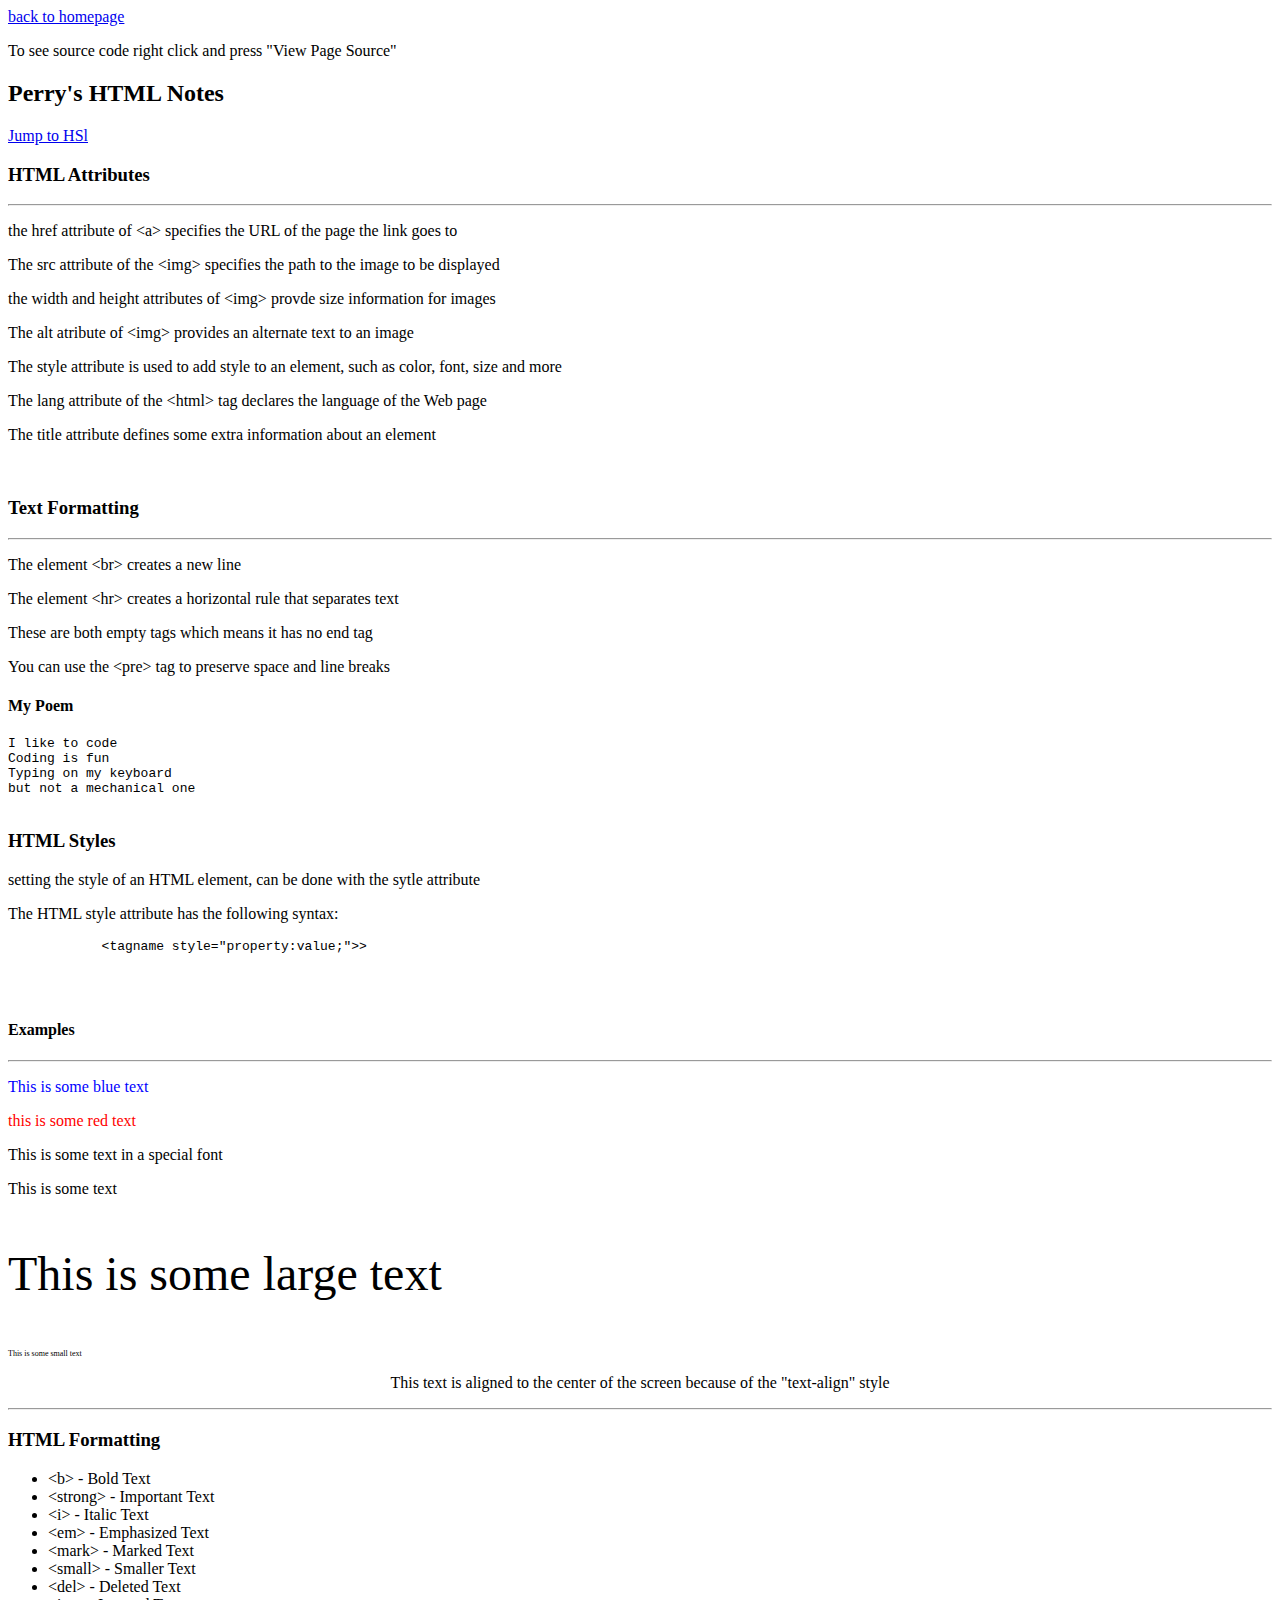
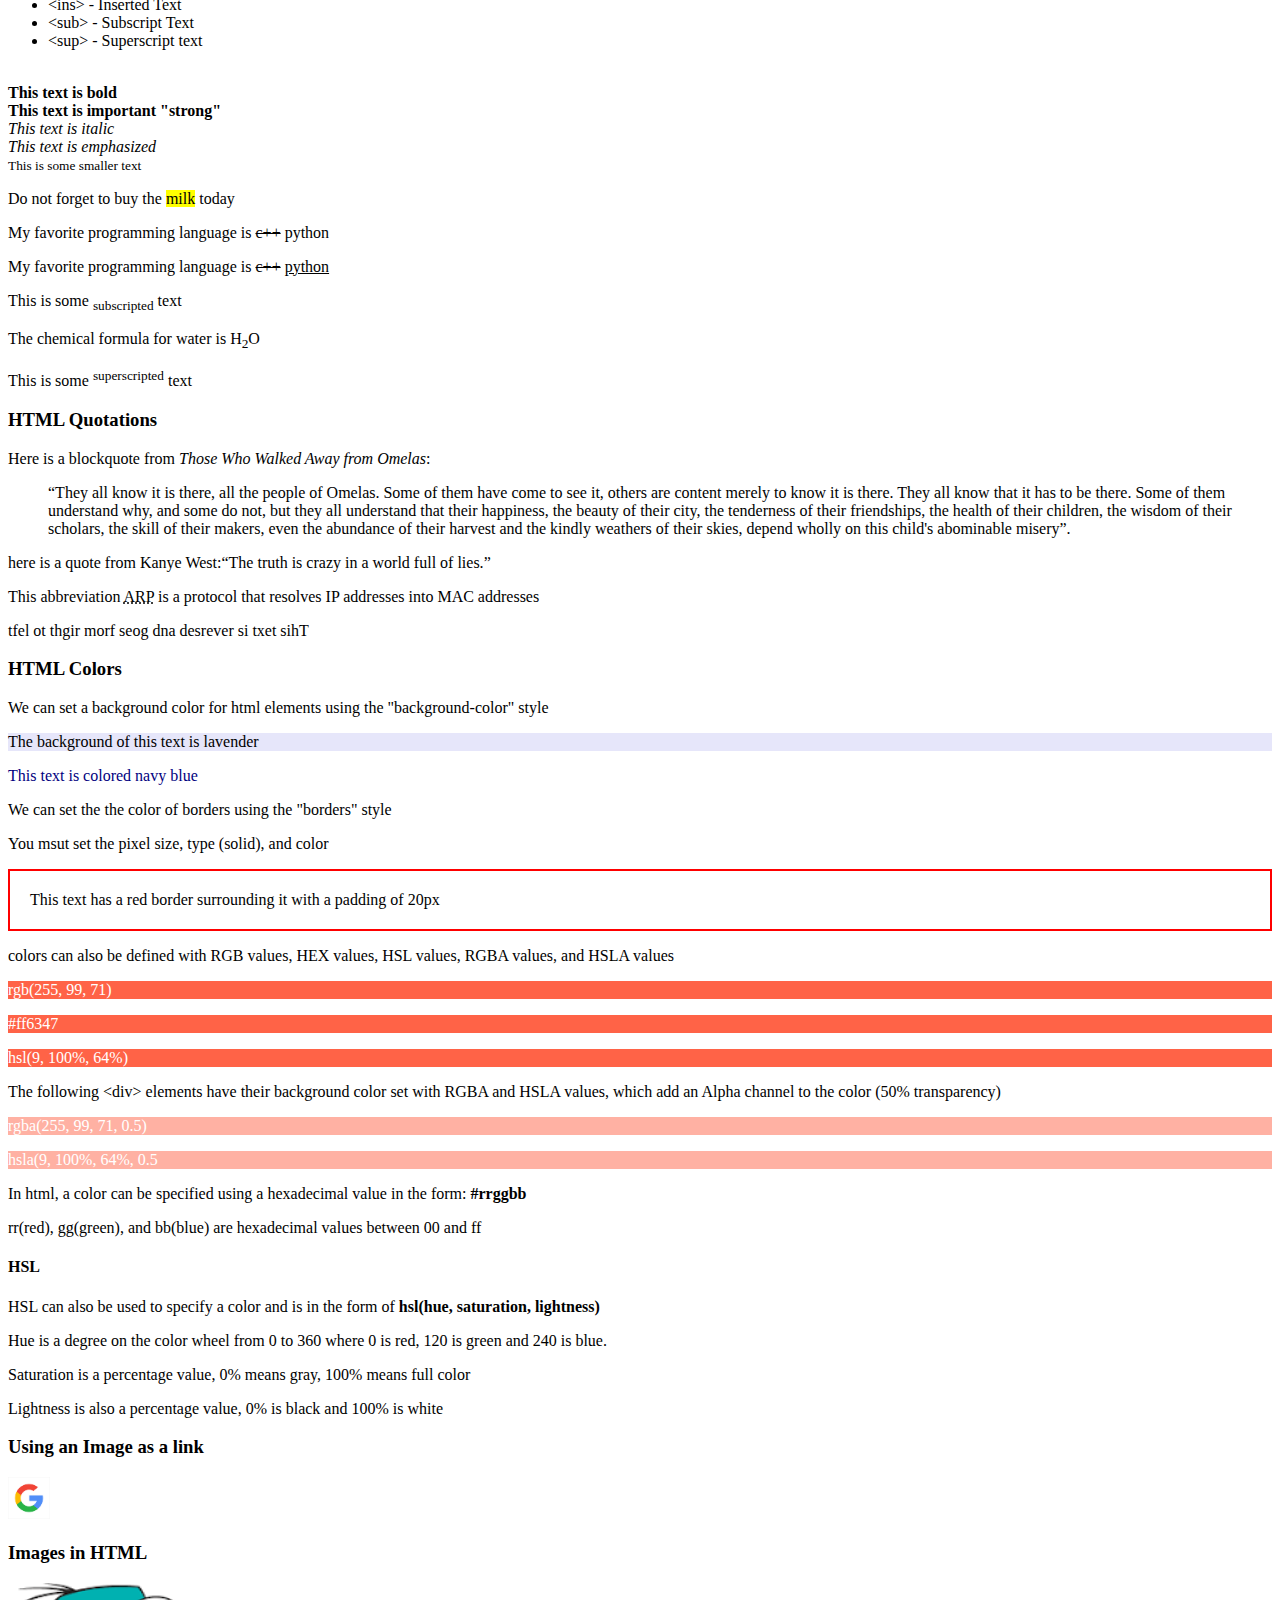
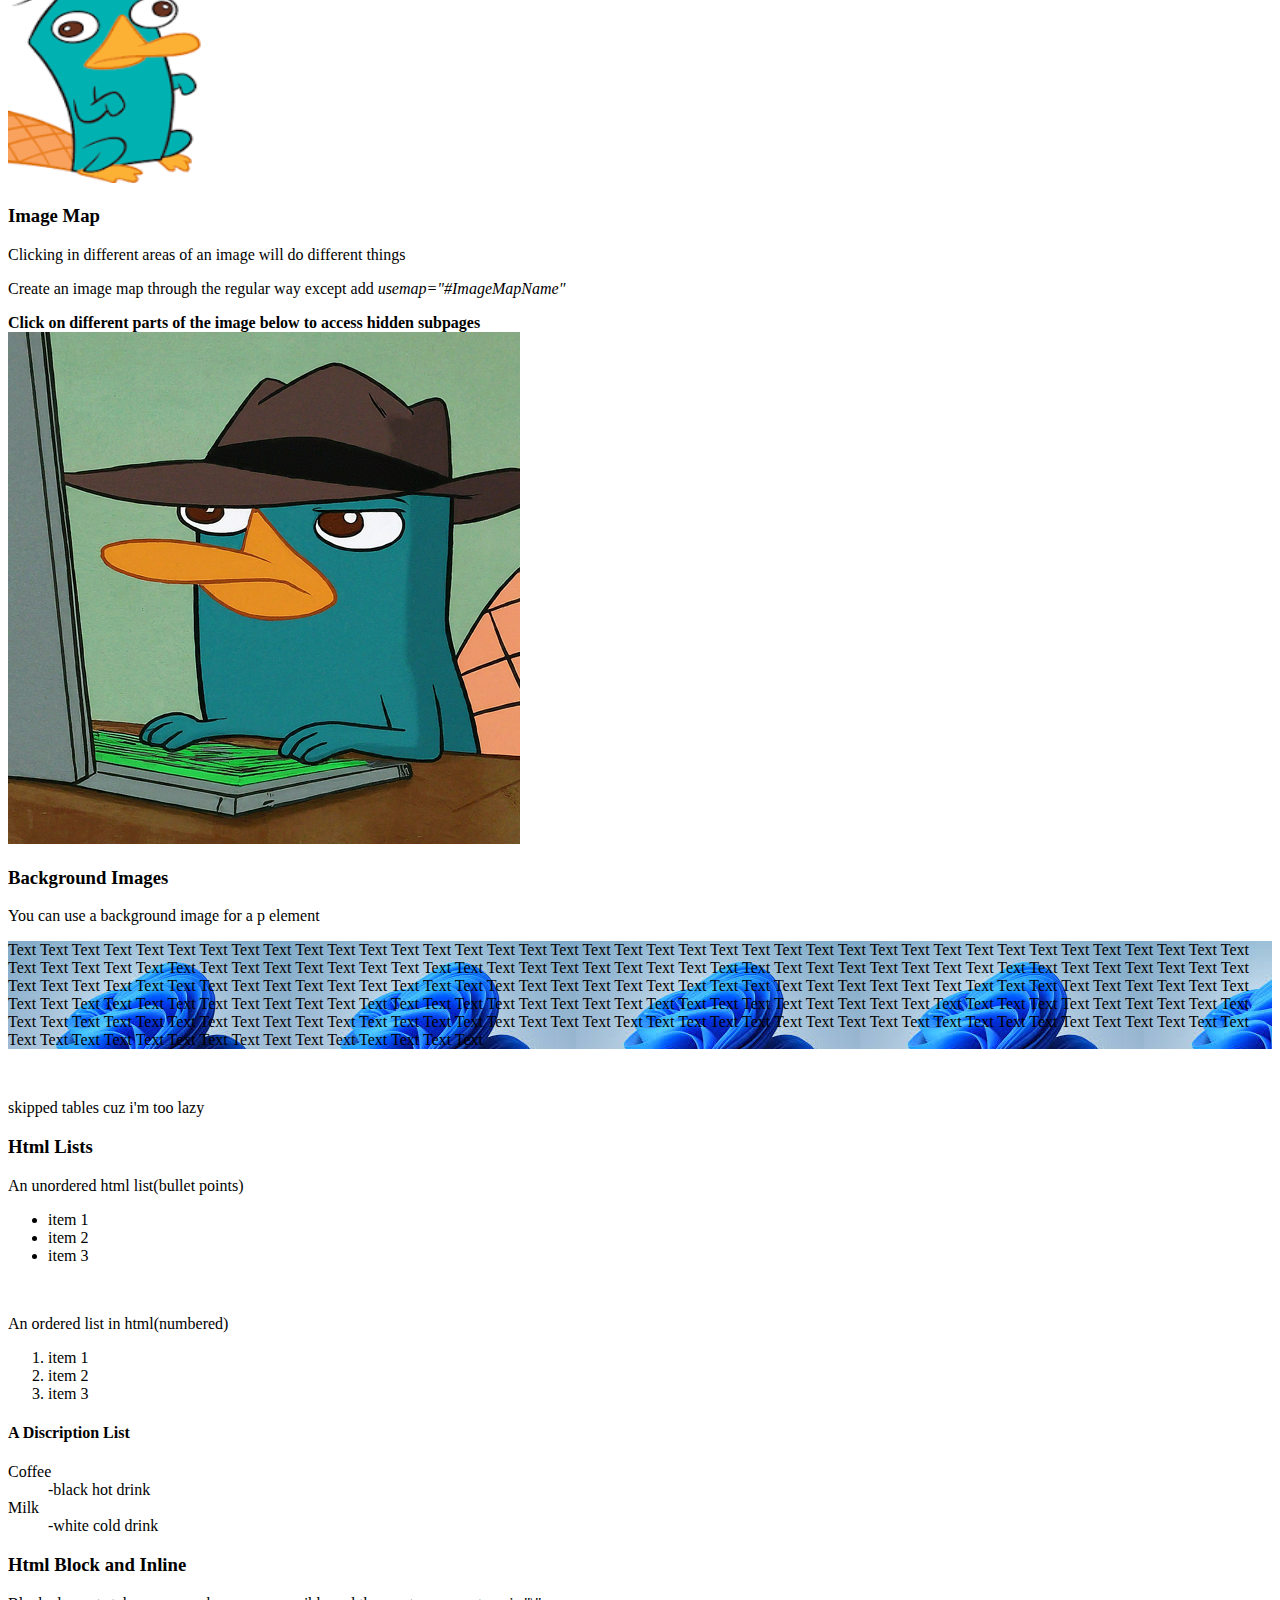
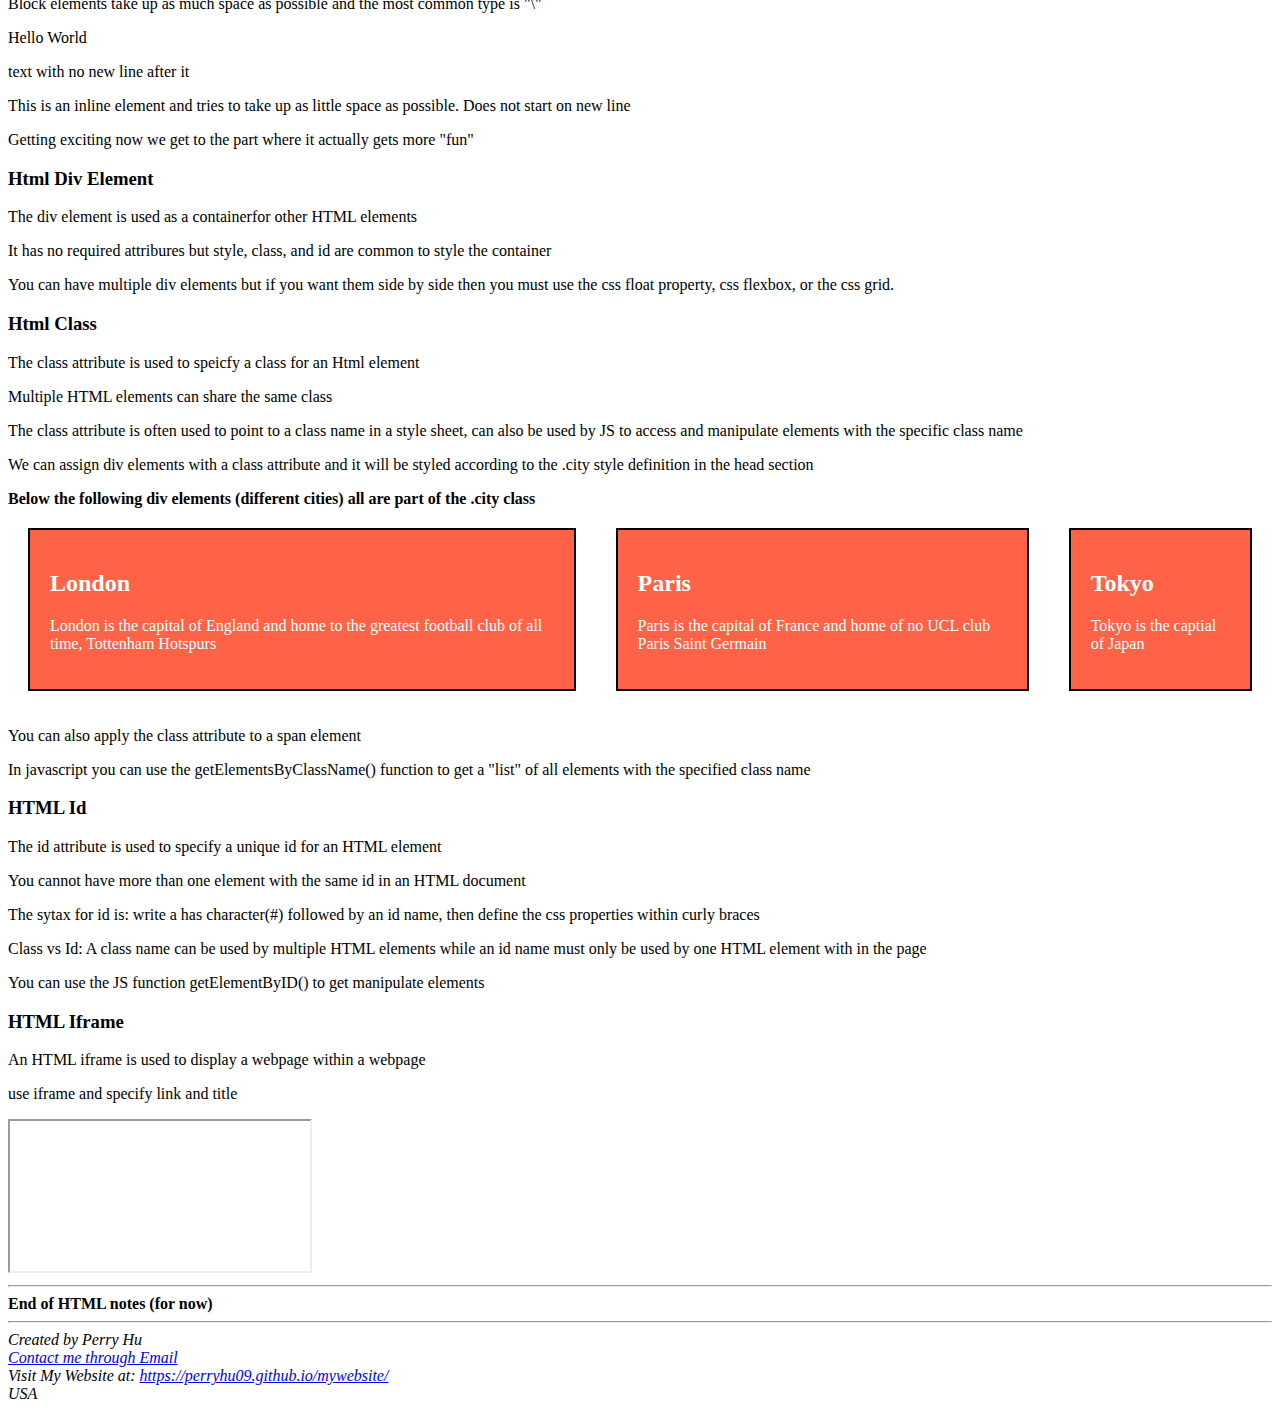
==== subpages/html_notes.html @ 32be42af "first commit" ====
<!DOCTYPE html>
<html lang='US-en'>
<html>
    <head>
        <title>Perry's HTML Notes</title>
        <link rel="stylesheet"; href="../css/html_notes_styles.css">
    </head>
    <body style="background-color:white;">
        <a href="https://perryhu09.github.io/mywebsite/">back to homepage</a>
        <p style="font-family:roboto">To see source code right click and press "View Page Source"</p>
        <h2>Perry's HTML Notes</h2>
        <p><a href="#HSL">Jump to HSl</a></p>
        <h3> HTML Attributes</h3>
        <hr>
        <p>the href attribute of &lta&gt specifies the URL of the page the link goes to</p> 
        <p>The src attribute of the &ltimg&gt specifies the path to the image to be displayed</p>
        <p>the width and height attributes of &ltimg&gt provde size information for images </p>
        <p>The alt atribute of &ltimg&gt provides an alternate text to an image</p>
        <p>The style attribute is used to add style to an element, such as color, font, size and more</p>
        <p>The lang attribute of the &lthtml&gt tag declares the language of the Web page</p>
        <p>The title attribute defines some extra information about an element</p>
        <br> 
        <h3>Text Formatting</h3>
        <hr>
        <p>The element &ltbr&gt creates a new line</p>
        <p>The element &lthr&gt creates a horizontal rule that separates text</p>
        <p>These are both empty tags which means it has no end tag</p>
        <p>You can use the &ltpre&gt tag to preserve space and line breaks</p>

        <h4>My Poem</h4>
        <pre>
I like to code
Coding is fun
Typing on my keyboard 
but not a mechanical one
        </pre>
        
        <h3>HTML Styles</h3>
        <p>setting the style of an HTML element, can be done with the sytle attribute</p>
        <p>The HTML style attribute has the following syntax:</p>
        <pre>
            &lttagname style="property:value;">&gt
        </pre>
        <br>
        <h4>Examples</h4>
        <hr>
        <p style="color:blue">This is some blue text</p>
        <p style="color:red">this is some red text</p>

        <p style="font-family:verdana">This is some text in a special font</p>
        <p style="font-family:impact">This is some text</p>

        <p style="font-size:300%">This is some large text</p>
        <p style="font-size:50%">This is some small text</p>

        <p style="text-align:center">This text is aligned to the center of the screen because of the "text-align" style</p>        
        <hr>
        <h3>HTML Formatting</h3>
        <ul>
            <li>&ltb&gt - Bold Text</li>
            <li>&ltstrong&gt - Important Text</li>
            <li>&lti&gt - Italic Text</li>
            <li>&ltem&gt - Emphasized Text</li>
            <li>&ltmark&gt - Marked Text</li>   
            <li>&ltsmall&gt - Smaller Text</li> 
            <li>&ltdel&gt - Deleted Text</li>
            <li>&ltins&gt - Inserted Text</li>
            <li>&ltsub&gt - Subscript Text</li>
            <li>&ltsup&gt - Superscript text</li>
        </ul>
        <br>
        <b>This text is bold</b> <br>
        <strong>This text is important "strong"</strong> <br>
        <i>This text is italic</i> <br>
        <em>This text is emphasized</em> <br>
        <small>This is some smaller text</small> <br>
        <p>Do not forget to buy the <mark>milk</mark> today</p>
        <p>My favorite programming language is <del>c++</del> python</p>
        <p>My favorite programming language is <del>c++</del> <ins>python</ins></p>
        <p>This is some <sub>subscripted</sub> text</p>
        <p>The chemical formula for water is H<sub>2</sub>O</p>
        <p>This is some <sup>superscripted</sup> text</p>

        <h3>HTML Quotations</h3>
        <p>Here is a blockquote from <cite>Those Who Walked Away from Omelas</cite>:</p>
        <blockquote>
            “They all know it is there, all the people of Omelas. Some of them have come to see it, others are content merely to know it is there. 
            They all know that it has to be there. Some of them understand why, and some do not, but they all understand that their happiness, the beauty of their city,
            the tenderness of their friendships, the health of their children, the wisdom of their scholars, the skill of their makers, even the abundance of their harvest and the kindly weathers of their skies, 
            depend wholly on this child's abominable misery”.
        </blockquote>
        <p>here is a quote from Kanye West:<q>The truth is crazy in a world full of lies.</q></p>
        <p>This abbreviation <abbr title="Adress Resolution Protocol;">ARP</abbr> is a protocol that resolves IP addresses into MAC addresses</p>
        <bdo dir="rtl">This text is reversed and goes from right to left</bdo>

        <h3>HTML Colors</h3>
        <p>We can set a background color for html elements using the "background-color" style</p>
        <p style="background-color:lavender;">The background of this text is lavender</p>
        <p style="color:navy;">This text is colored navy blue</p>
        <p>We can set the the color of borders using the "borders" style</p>
        <p>You msut set the pixel size, type (solid), and color</p>
        <p style="border:2px solid red;padding:20px;">This text has a red border surrounding it with a padding of 20px</p>
        <p>colors can also be defined with RGB values, HEX values, HSL values, RGBA values, and HSLA values</p>
        <p style="background:rgb(255,99,71);color:white;font-family:calibri">rgb(255, 99, 71)</p>
        <p style="background:#ff6347;color:white">#ff6347</p>
        <p style="background:hsl(9, 100%, 64%);color: white">hsl(9, 100%, 64%)</p>

        <p>The following &ltdiv&gt elements have their background color set with RGBA and HSLA values, which add an Alpha channel to the color (50% transparency)</p>
        <p style="background:rgba(255, 99, 71, 0.5);color:white">rgba(255, 99, 71, 0.5)</p>
        <p style="background:hsla(9, 100%, 64%, 0.5);color:white">hsla(9, 100%, 64%, 0.5</p>
        <p>In html, a color can be specified using a hexadecimal value in the form: <strong>#rrggbb</strong></p>
        <p>rr(red), gg(green), and bb(blue) are hexadecimal values between 00 and ff</p>
        <h4 id="HSL">HSL</h4>
        <p>HSL can also be used to specify a color and is in the form of <strong>hsl(hue, saturation, lightness)</strong></p>
        <p>Hue is a degree on the color wheel from 0 to 360 where 0 is red, 120 is green and 240 is blue.</p>
        <p>Saturation is a percentage value, 0% means gray, 100% means full color</p>
        <p>Lightness is also a percentage value, 0% is black and 100% is white</p>
        <h3>Using an Image as a link</h3>
        <a href="https://www.google.com">
            <img src="../images/google.png" alt="google" style="width:42px;height:42px;">       
        </a>

        <h3>Images in HTML</h3>
        <img src="../images/perryTP.png" alt="perry pfp" width="200" height="200">

        <br>
        <h3 id="imagemap">Image Map</h3>
        <p>Clicking in different areas of an image will do different things</p>
        <p>Create an image map through the regular way except add <i>usemap="#ImageMapName"</i></p>
        <strong>Click on different parts of the image below to access hidden subpages</strong>
        <br>
        <img src="../images/perrytheprogrammer.png"; alt="perry the programmer"; usemap="#workmap">
        <map name="workmap">
            <area shape="poly"; coords="194,177,440,168,200,400,447,323,509,240,510,421"; alt="Perry" href="imageMap_pages/perry.html"> </area>
            <area shape="poly"; coords="61,148,507,157,251,45,194,124,434,68,443,140"; alt="fedora" href="imageMap_pages/fedora.html"> </area>
            <area shape="poly"; coords="91,446,223,471,86,398,389,433"; alt="keyboard" href="imageMap_pages/keyboard.html"> </area>
            <area shape="poly"; coords="0,437,41,1,85,438,0,-1"; alt="computer" href="imageMap_pages/computer.html"> </area>
        </map>

        <h3>Background Images</h3>
        <p>You can use a background image for a p element</p>
        <p style="background-image: url(../images/background_image.png);">
        Text Text Text Text Text Text Text Text Text Text Text Text Text Text Text Text Text Text Text Text Text Text Text Text Text Text Text Text
        Text Text Text Text Text Text Text Text Text Text Text Text Text Text Text Text Text Text Text Text Text Text Text Text Text Text Text Text
        Text Text Text Text Text Text Text Text Text Text Text Text Text Text Text Text Text Text Text Text Text Text Text Text Text Text Text Text
        Text Text Text Text Text Text Text Text Text Text Text Text Text Text Text Text Text Text Text Text Text Text Text Text Text Text Text Text
        Text Text Text Text Text Text Text Text Text Text Text Text Text Text Text Text Text Text Text Text Text Text Text Text Text Text Text Text 
        Text Text Text Text Text Text Text Text Text Text Text Text Text Text Text Text Text Text Text Text Text Text Text Text Text Text Text Text
        Text Text Text Text Text Text Text Text Text Text Text Text Text Text Text Text Text Text Text Text Text Text Text Text Text Text Text Text
        Text Text Text Text Text Text Text Text Text Text Text Text Text Text 
        </p>
        <br>
        <p>skipped tables cuz i'm too lazy</p>
        <h3>Html Lists</h3>
        <p>An unordered html list(bullet points)</p>
        <ul>
            <li>item 1</li>
            <li>item 2</li>
            <li>item 3</li>
        </ul>
        <br>
        <p>An ordered list in html(numbered)</p>
        <ol>
            <li>item 1</li>
            <li>item 2</li>
            <li>item 3</li>
        </ol>
        <h4>A Discription List</h4>
        <dl>
            <dt>Coffee</dt>
            <dd>-black hot drink</dd>
            <dt>Milk</dt>
            <dd>-white cold drink</dd>
        </dl>

        <h3>Html Block and Inline</h3>
        <p>Block elements take up as much space as possible and the most common type is "\<div\>"</p>
        <div>Hello World</div>
        <p>text with no new line after it</p>
        <space>This is an inline element and tries to take up as little space as possible. Does not start on new line</space>
        <p>Getting exciting now we get to the part where it actually gets more "fun"</p> 
        <h3>Html Div Element</h3>
        <p>The div element is used as a containerfor other HTML elements</p>
        <p>It has no required attribures but style, class, and id are common to style the container</p>
        <p>You can have multiple div elements but if you want them side by side then you must use the css float property, css flexbox, or the css grid.</p>
        <h3>Html Class</h3>
        <p>The class attribute is used to speicfy a class for an Html element</p>
        <p>Multiple HTML elements can share the same class</p>
        <p>The class attribute is often used to point to a class name in a style sheet, can also be used by JS to access and manipulate elements with the specific class name</p>
        <p>We can assign div elements with a class attribute and it will be styled according to the .city style definition in the head section</p>
        <strong>Below the following div elements (different cities) all are part of the .city class</strong>
        <div class="city_container">
            <div class="city">
                <h2>London</h2>
                <p>London is the capital of England and home to the greatest football club of all time, Tottenham Hotspurs</p>
            </div>
            <div class="city">
                <h2>Paris</h2>
                <p>Paris is the capital of France and home of no UCL club Paris Saint Germain</p>
            </div>
            <div class="city">
                <h2>Tokyo</h2>
                <p>Tokyo is the captial of Japan</p>
            </div>
        </div>
        <p>You can also apply the class attribute to a span element</p>
        <p>In javascript you can use the getElementsByClassName() function to get a "list" of all elements with the specified class name</p>
        <h3>HTML Id</h3>
        <p>The id attribute is used to specify a unique id for an HTML element</p>
        <p>You cannot have more than one element with the same id in an HTML document</p>
        <p>The sytax for id is: write a has character(#) followed by an id name, then define the css properties within curly braces</p>
        <p>Class vs Id: A class name can be used by multiple HTML elements while an id name must only be used by one HTML element with in the page</p>
        <p>You can use the JS function getElementByID() to get manipulate elements</p>

        <h3>HTML Iframe</h3>
        <p>An HTML iframe is used to display a webpage within a webpage</p>
        <p>use iframe and specify link and title</p>
        <iframe src="https://www.google.com"; title="google search"></iframe>
        <hr>
        <strong>End of HTML notes (for now)</strong>
        <!--Everything after this is contact info at the bottom of the webpage-->
        <hr>
        <address>
            Created by Perry Hu <br>
            <a href="mailto:dominichx001@gmail.com">Contact me through Email</a> <br>
            Visit My Website at: <a href="https://perryhu09.github.io/mywebsite/">https://perryhu09.github.io/mywebsite/</a> <br>
            USA
        </address>
    </body>
</html>
---- css/html_notes_styles.css ----
.city_container {
    display: flex;
}
.city {
    background-color: tomato;
    color: white;
    border: 2px solid black;
    margin: 20px;
    padding: 20px;
}
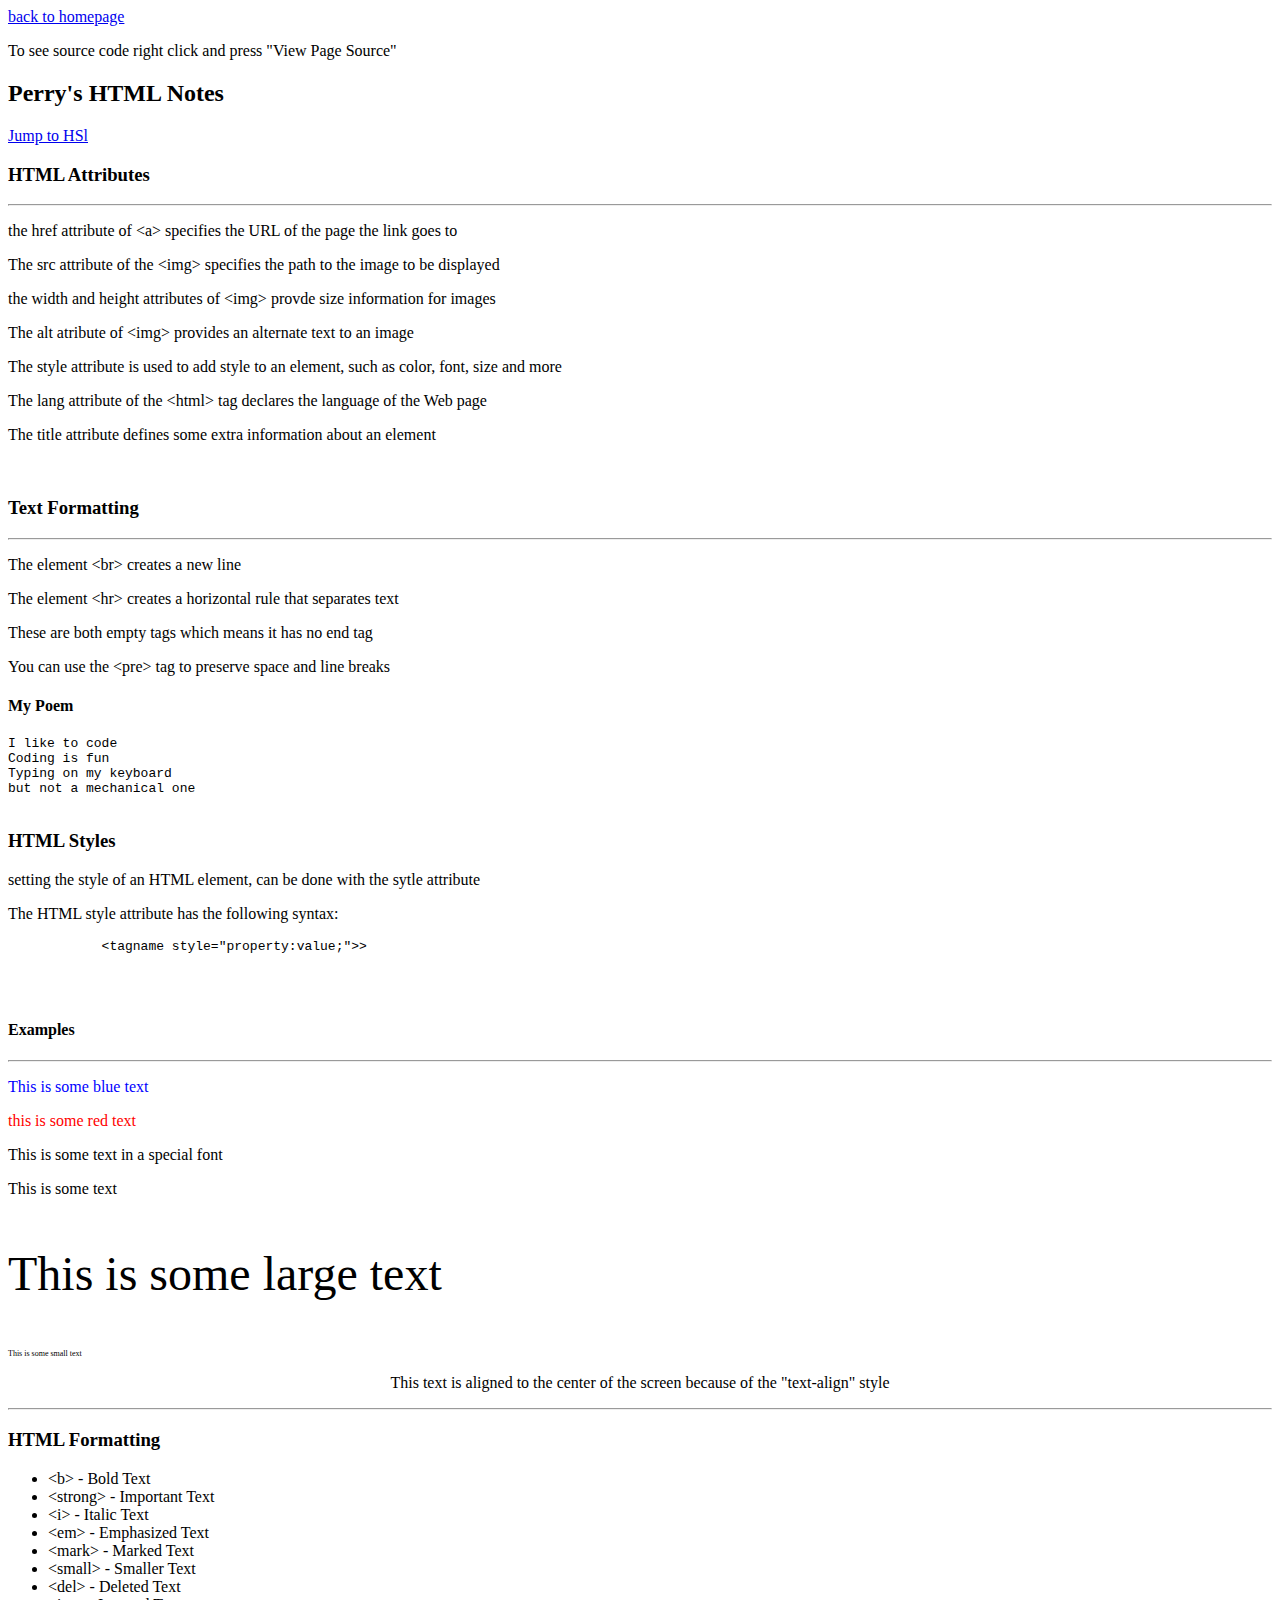
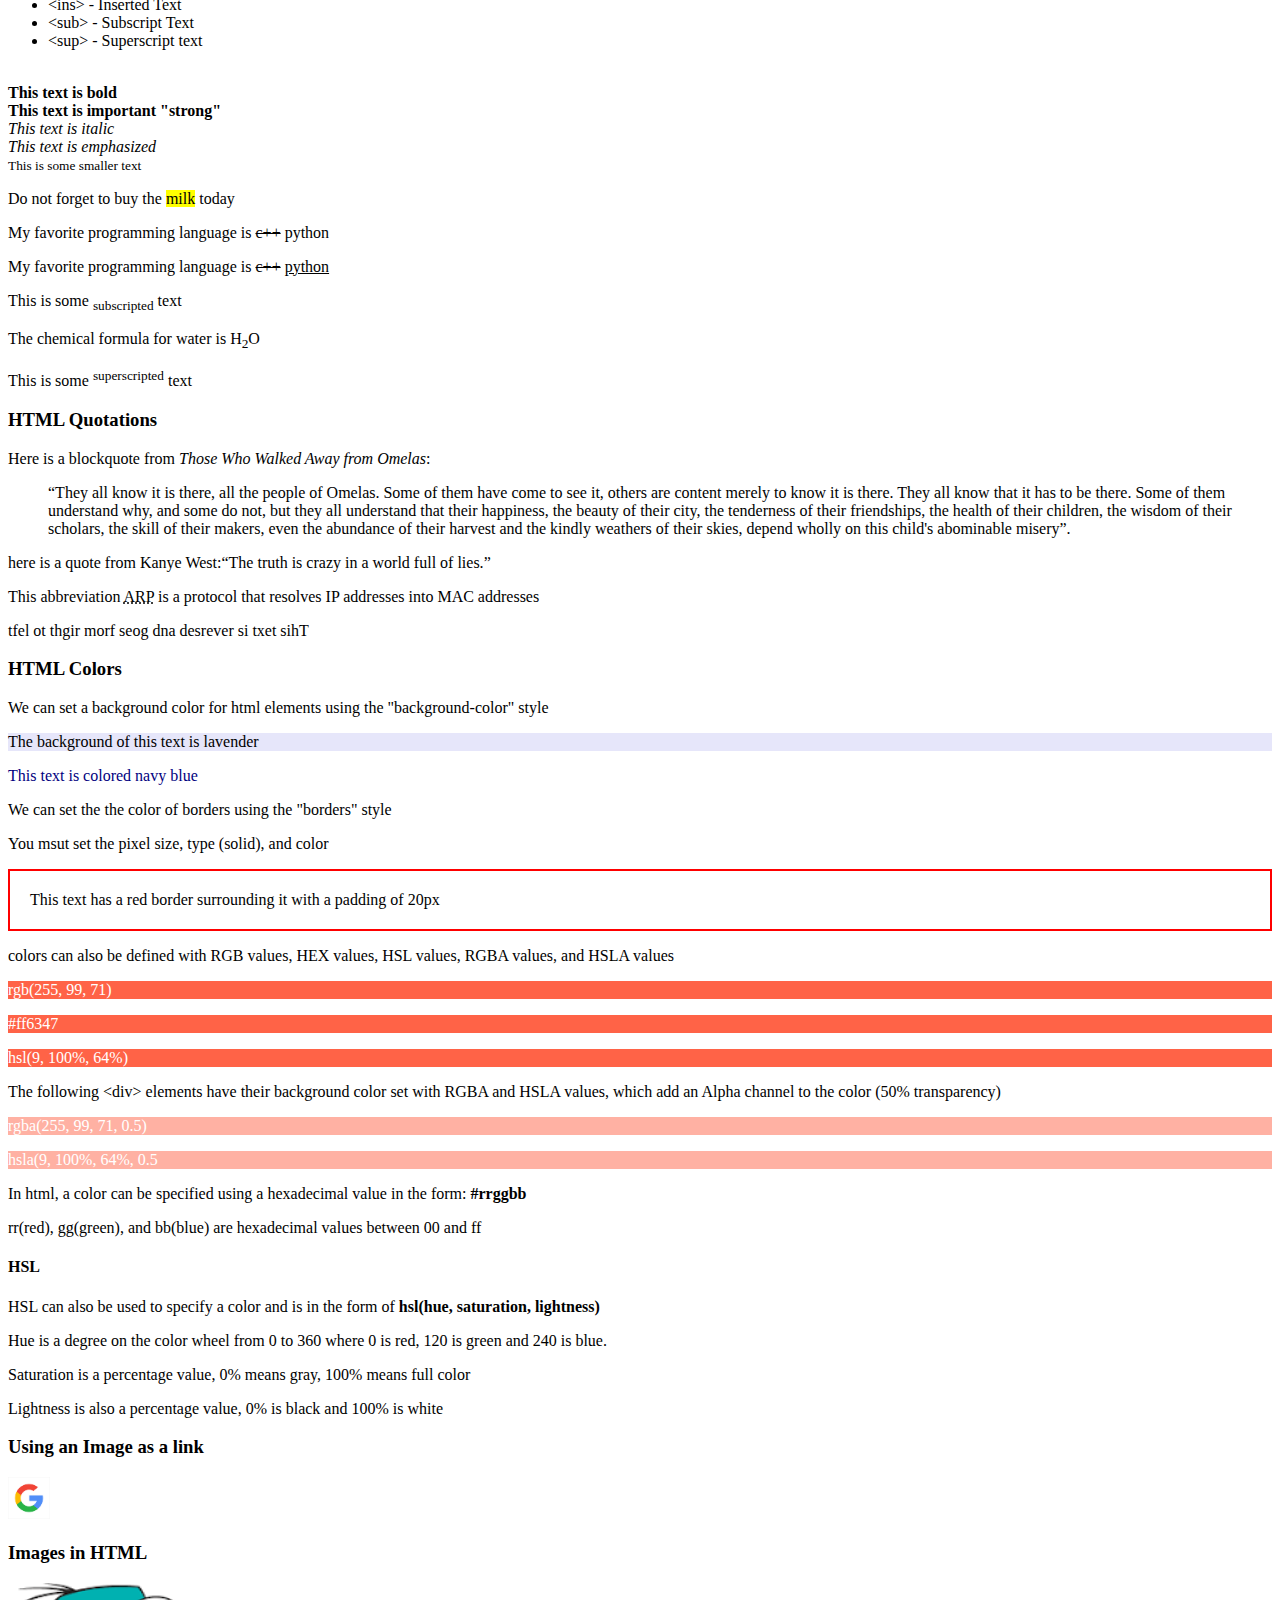
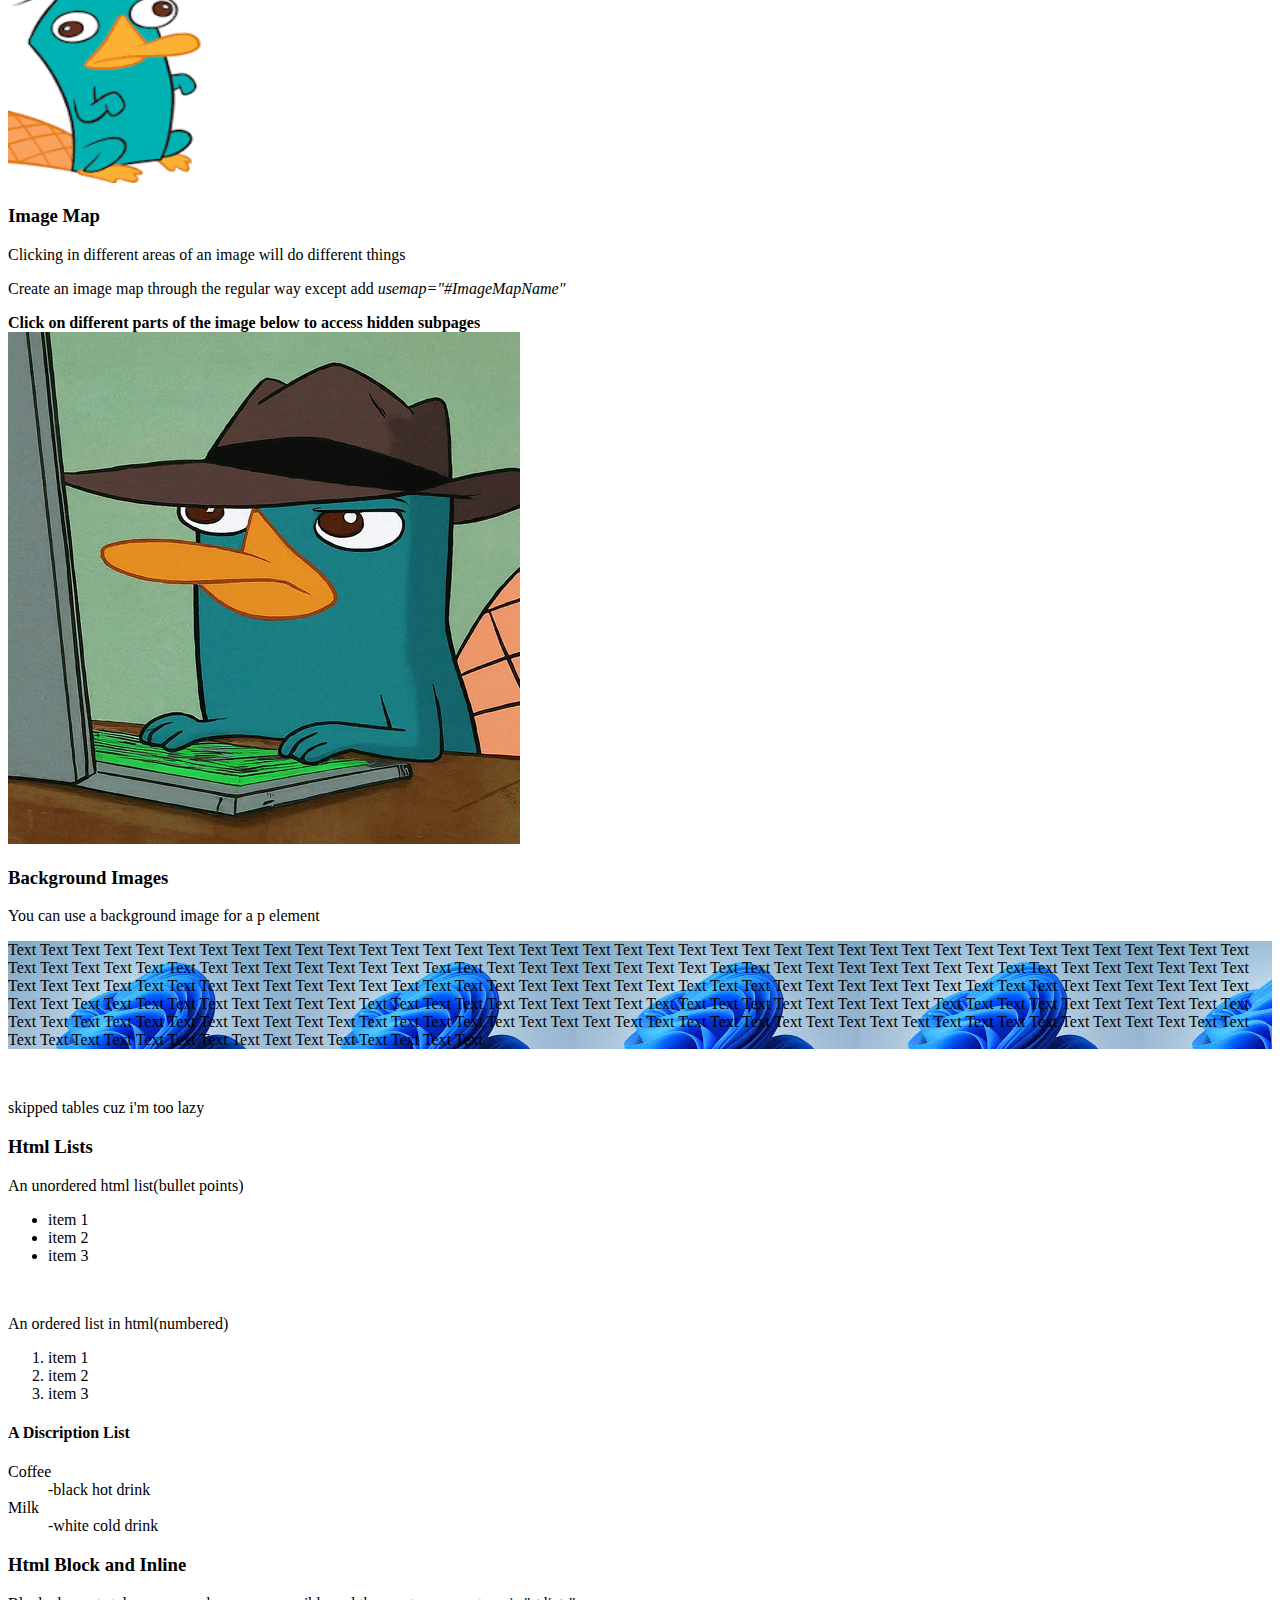
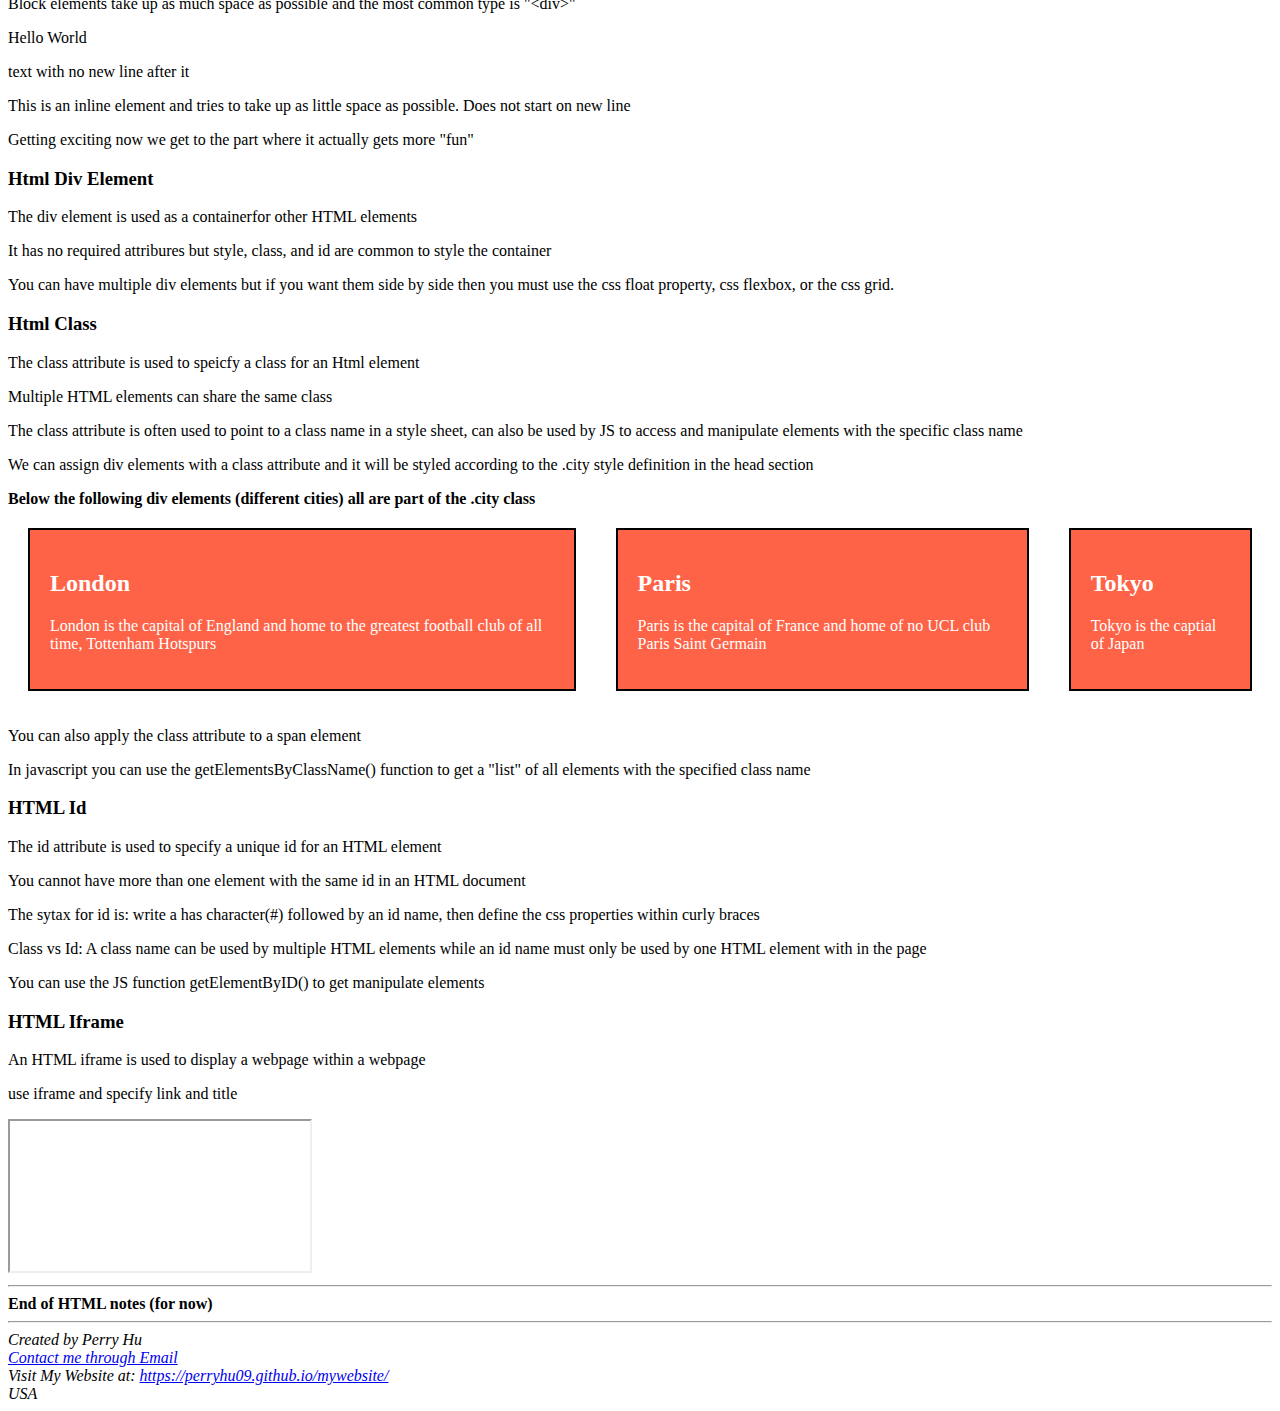
==== commit 8e24bd98: "Created linux notes subpage and updated homepage to link to new pages" ====
--- a/subpages/html_notes.html
+++ b/subpages/html_notes.html
@@ -174,7 +174,7 @@
         </dl>
 
         <h3>Html Block and Inline</h3>
-        <p>Block elements take up as much space as possible and the most common type is "\<div\>"</p>
+        <p>Block elements take up as much space as possible and the most common type is "&lt;div&gt;"</p>
         <div>Hello World</div>
         <p>text with no new line after it</p>
         <space>This is an inline element and tries to take up as little space as possible. Does not start on new line</space>
